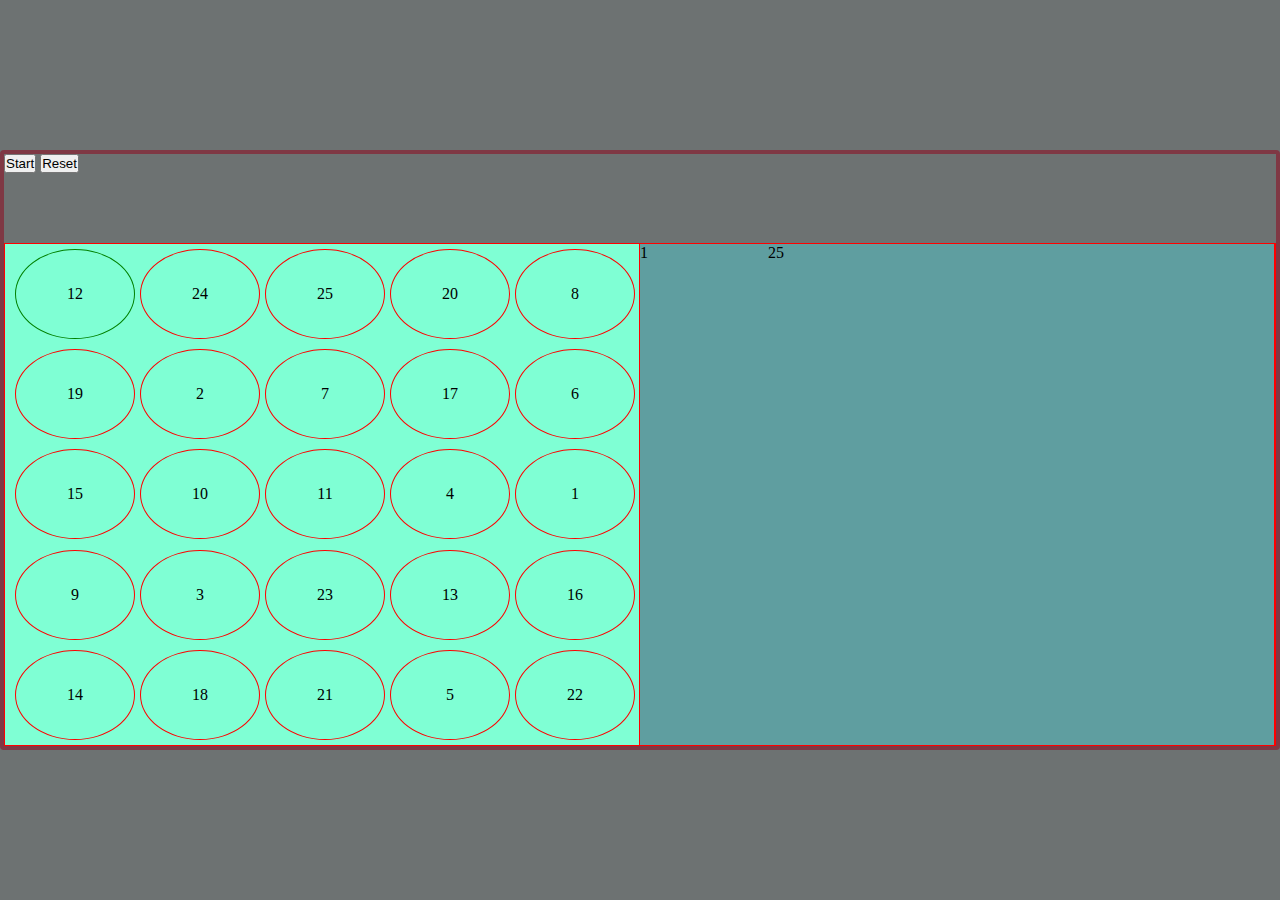
==== main.html @ 538e3bf7 "new" ====
<!DOCTYPE html>
<html lang="en">
  <head>
    <meta charset="UTF-8" />
    <meta name="viewport" content="width=device-width, initial-scale=1.0" />
    <link rel="stylesheet" href="/style.css" />
    <script src="/app.js" defer></script>
    <title>matrix game</title>
    <!-- https://a-kija.github.io/game01/ -->
  </head>
  <body>
    <div class="content-container">
      <div class="header">
        <button>Start</button>
        <button>Reset</button>
        <div class="clock"></div>
      </div>

      <div class="game-board">
        <div class="matrix-set"></div>
        <div class="matrix-unset">
          <span>1</span><span></span><span></span><span></span><span></span
          ><span></span><span></span><span></span><span></span><span></span
          ><span></span><span></span><span></span><span></span><span></span
          ><span></span><span></span><span></span><span></span><span></span
          ><span></span><span></span><span></span><span></span><span>25</span>
        </div>
      </div>
    </div>
  </body>
</html>
---- style.css ----
* {
  margin: 0;
  padding: 0;
  box-sizing: border-box;
}

body {
  height: 100vh;
  display: flex;
  align-items: center;
  justify-content: center;
  background-color: rgb(109, 114, 114);
}

.content-container {
  width: 1300px;
  height: 600px;
  border: solid 4px rgba(134, 37, 53, 0.755);
  border-radius: 4px;
}

.header {
  height: 15%;
}

.game-board {
  border: solid 1px red;
  height: 85%;
  display: flex;
  position: relative;
}

.matrix-set,
.matrix-unset {
  width: 50%;
  height: 100%;
  border-right: solid 1px red;
  background-color: aquamarine;
  display: flex;
  flex-wrap: wrap;
  gap: 5px;
}

.matrix-set {
  padding-left: 10px;
  padding-top: 5px;
}

.matrix-unset {
  background-color: cadetblue;
  width: 50%;
}

.matrix-set span {
  border: solid 1px red;
  width: 120px;
  height: 90px;
  border-radius: 50%;
  text-align: center;
  align-content: center;
  position: relative;
  transition: all 0.5 ease-in;
}

span:hover {
  cursor: pointer;
}

.matrix-set span:first-child {
  border-color: green;
  bottom: 0;
  left: 20;
}
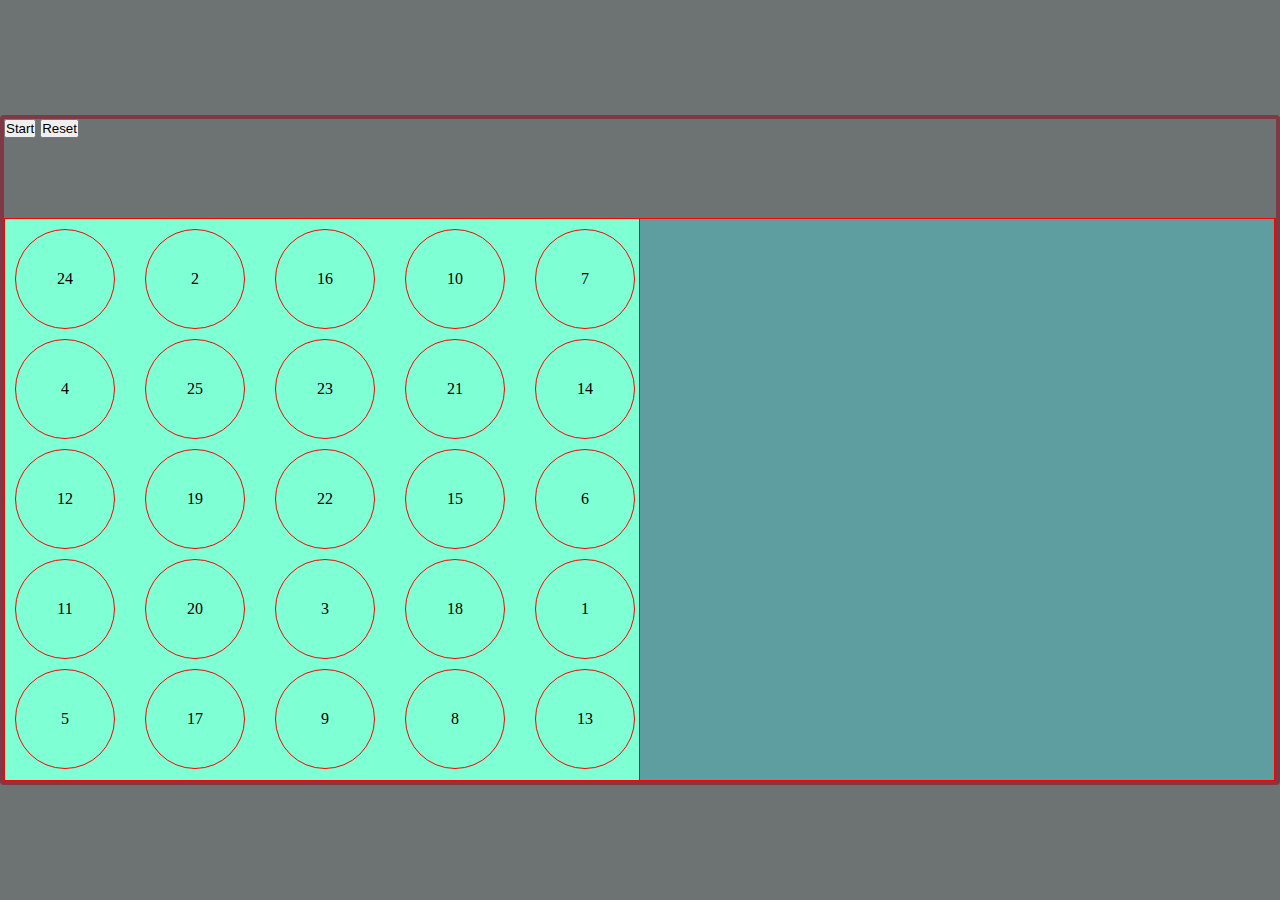
==== commit 49ac7dc6: "matrix set" ====
--- a/main.html
+++ b/main.html
@@ -17,14 +17,34 @@
       </div>
 
       <div class="game-board">
-        <div class="matrix-set"></div>
-        <div class="matrix-unset">
-          <span>1</span><span></span><span></span><span></span><span></span
-          ><span></span><span></span><span></span><span></span><span></span
-          ><span></span><span></span><span></span><span></span><span></span
-          ><span></span><span></span><span></span><span></span><span></span
-          ><span></span><span></span><span></span><span></span><span>25</span>
+        <div class="matrix-set">
+          <div class="ball"></div>
+          <div class="ball"></div>
+          <div class="ball"></div>
+          <div class="ball"></div>
+          <div class="ball"></div>
+          <div class="ball"></div>
+          <div class="ball"></div>
+          <div class="ball"></div>
+          <div class="ball"></div>
+          <div class="ball"></div>
+          <div class="ball"></div>
+          <div class="ball"></div>
+          <div class="ball"></div>
+          <div class="ball"></div>
+          <div class="ball"></div>
+          <div class="ball"></div>
+          <div class="ball"></div>
+          <div class="ball"></div>
+          <div class="ball"></div>
+          <div class="ball"></div>
+          <div class="ball"></div>
+          <div class="ball"></div>
+          <div class="ball"></div>
+          <div class="ball"></div>
+          <div class="ball"></div>
         </div>
+        <div class="matrix-unset"></div>
       </div>
     </div>
   </body>
--- a/style.css
+++ b/style.css
@@ -14,7 +14,7 @@
 
 .content-container {
   width: 1300px;
-  height: 600px;
+  height: 670px;
   border: solid 4px rgba(134, 37, 53, 0.755);
   border-radius: 4px;
 }
@@ -36,14 +36,7 @@
   height: 100%;
   border-right: solid 1px red;
   background-color: aquamarine;
-  display: flex;
-  flex-wrap: wrap;
-  gap: 5px;
-}
-
-.matrix-set {
-  padding-left: 10px;
-  padding-top: 5px;
+  padding: 10px;
 }
 
 .matrix-unset {
@@ -51,23 +44,59 @@
   width: 50%;
 }
 
-.matrix-set span {
+.ball {
   border: solid 1px red;
-  width: 120px;
-  height: 90px;
+  width: 100px;
+  height: 100px;
   border-radius: 50%;
   text-align: center;
   align-content: center;
-  position: relative;
+  position: absolute;
   transition: all 0.5 ease-in;
 }
 
-span:hover {
+.ball:hover {
   cursor: pointer;
 }
+/* left + 130px
+top + 110px */
 
-.matrix-set span:first-child {
-  border-color: green;
-  bottom: 0;
-  left: 20;
+/* .matrix-set .ball:nth-child(2) {
+  left: 150px; 
+  top: 10px;
 }
+
+.matrix-set .ball:nth-child(3) {
+  left: 280px;
+  top: 10px;
+}
+
+.matrix-set .ball:nth-child(4) {
+  left: 410px;
+  top: 10px;
+}
+
+.matrix-set .ball:nth-child(5) {
+  left: 540px;
+  top: 10px;
+}
+
+.matrix-set .ball:nth-child(6) {
+  left: 10px;
+  top: 120px;
+}
+
+.matrix-set .ball:nth-child(7) {
+  left: 10px;
+  top: 230px;
+}
+
+.matrix-set .ball:nth-child(8) {
+  left: 10px;
+  top: 340px;
+}
+
+.matrix-set .ball:nth-child(9) {
+  left: 10px;
+  top: 450px;
+} */
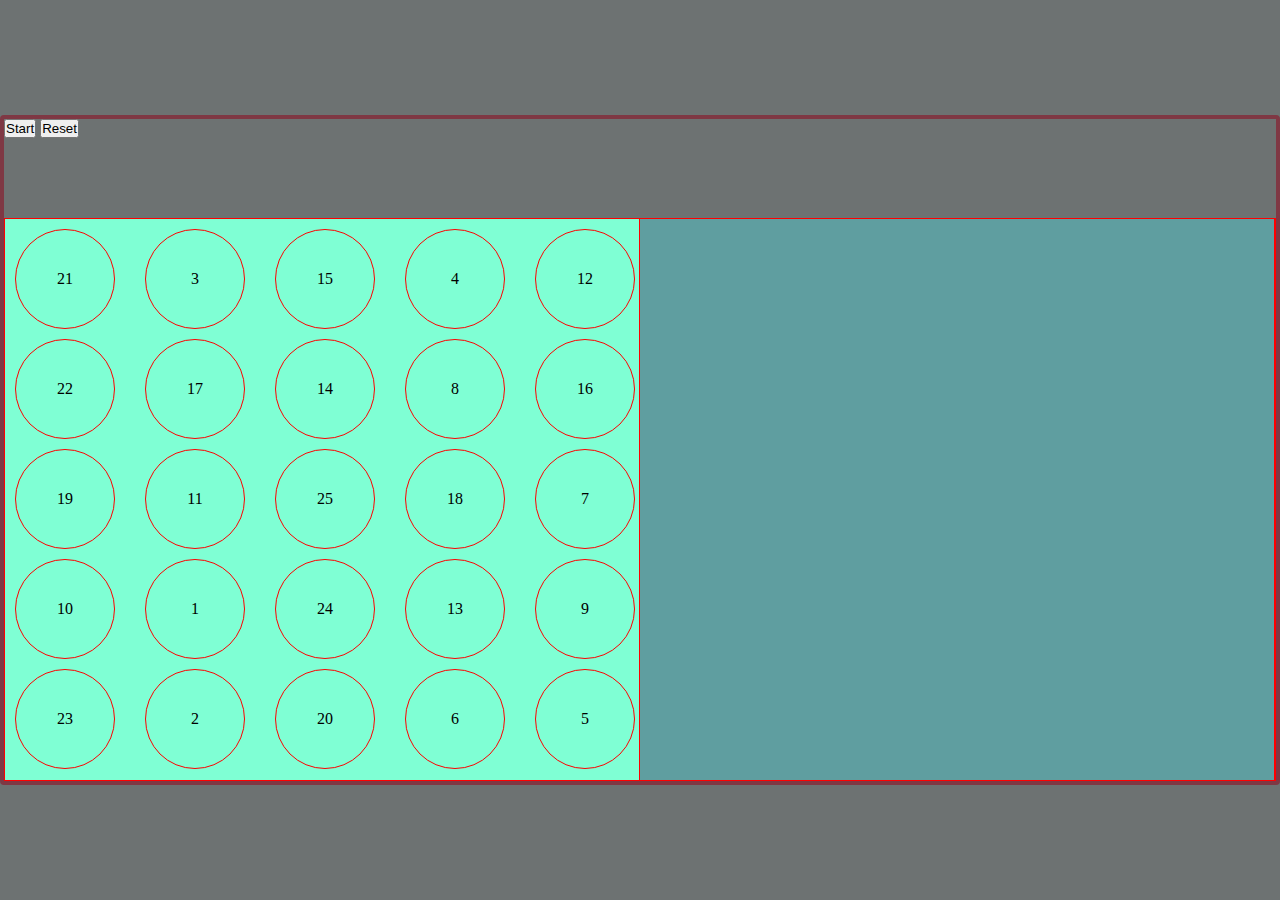
==== commit df1572a5: "game half done" ====
--- a/main.html
+++ b/main.html
@@ -12,7 +12,7 @@
     <div class="content-container">
       <div class="header">
         <button>Start</button>
-        <button>Reset</button>
+        <button class="reset">Reset</button>
         <div class="clock"></div>
       </div>
 
--- a/style.css
+++ b/style.css
@@ -52,7 +52,7 @@
   text-align: center;
   align-content: center;
   position: absolute;
-  transition: all 0.5 ease-in;
+  transition: all 1s ease-in;
 }
 
 .ball:hover {
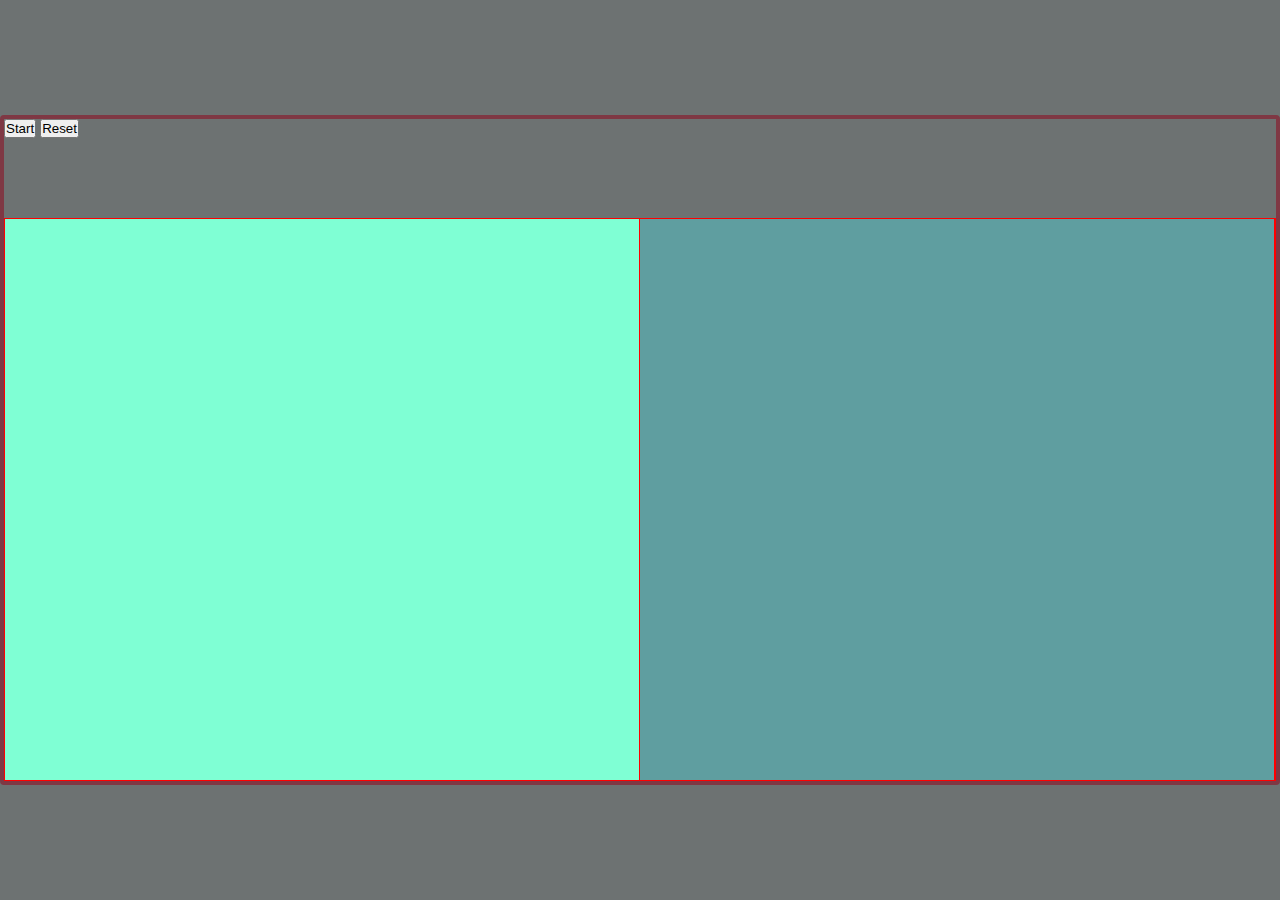
==== commit 1d7431f0: "masyvo isvalymas-reset" ====
--- a/main.html
+++ b/main.html
@@ -7,11 +7,12 @@
     <script src="/app.js" defer></script>
     <title>matrix game</title>
     <!-- https://a-kija.github.io/game01/ -->
+    <!-- https://docs.google.com/document/d/1SzzV1yy5UGxbdRN22mCLAbsVnMUeP3aBiPGpCrv9bEc/edit?usp=sharing -->
   </head>
   <body>
     <div class="content-container">
       <div class="header">
-        <button>Start</button>
+        <button class="start">Start</button>
         <button class="reset">Reset</button>
         <div class="clock"></div>
       </div>
--- a/style.css
+++ b/style.css
@@ -53,6 +53,7 @@
   align-content: center;
   position: absolute;
   transition: all 1s ease-in;
+  visibility: hidden;
 }
 
 .ball:hover {
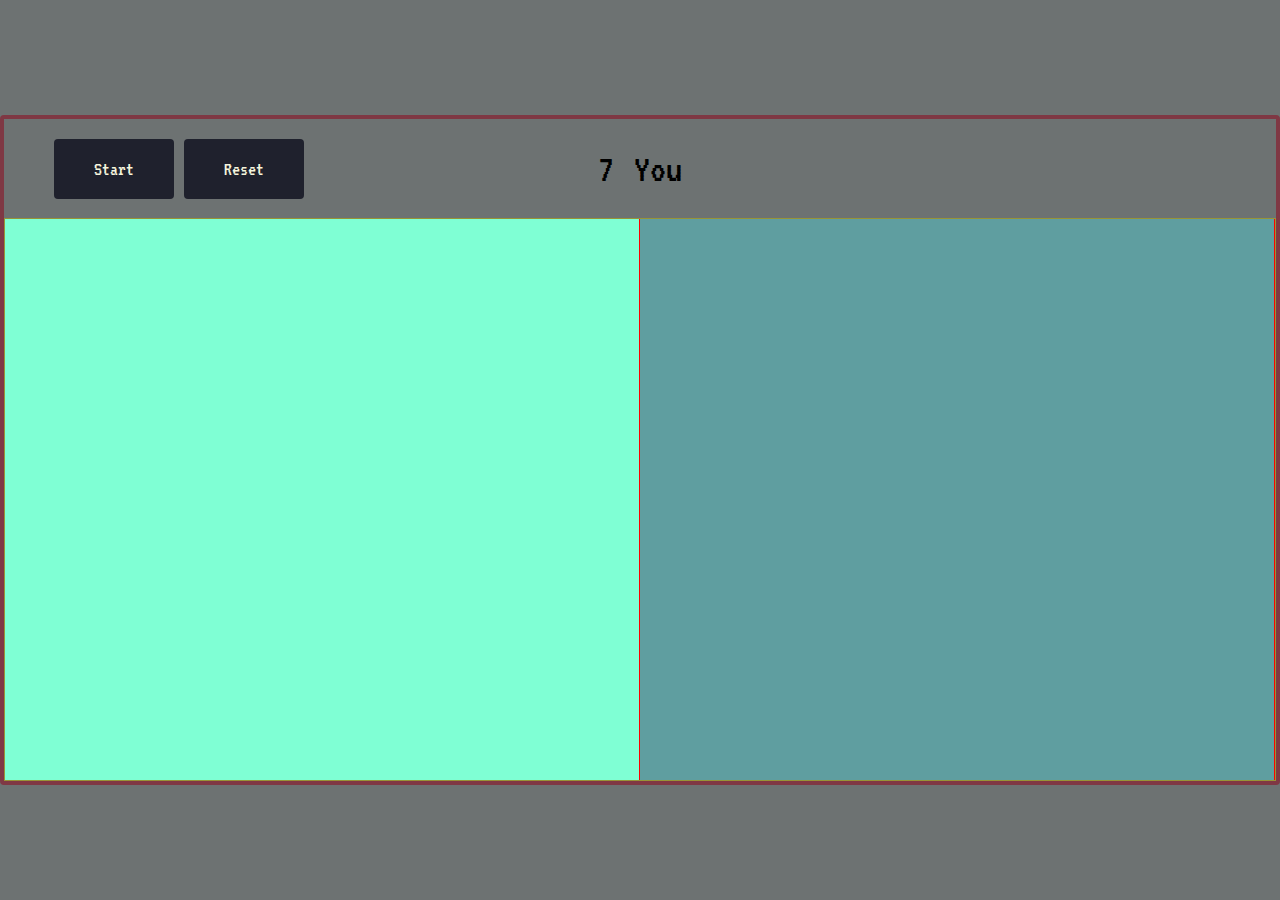
==== commit 99f4c88f: "css done" ====
--- a/main.html
+++ b/main.html
@@ -4,6 +4,12 @@
     <meta charset="UTF-8" />
     <meta name="viewport" content="width=device-width, initial-scale=1.0" />
     <link rel="stylesheet" href="/style.css" />
+    <link rel="preconnect" href="https://fonts.googleapis.com" />
+    <link rel="preconnect" href="https://fonts.gstatic.com" crossorigin />
+    <link
+      href="https://fonts.googleapis.com/css2?family=VT323&display=swap"
+      rel="stylesheet"
+    />
     <script src="/app.js" defer></script>
     <title>matrix game</title>
     <!-- https://a-kija.github.io/game01/ -->
@@ -12,9 +18,14 @@
   <body>
     <div class="content-container">
       <div class="header">
-        <button class="start">Start</button>
-        <button class="reset">Reset</button>
-        <div class="clock"></div>
+        <div class="buttons">
+          <button class="start">Start</button>
+          <button class="reset">Reset</button>
+        </div>
+
+        <div class="clock">7</div>
+        <!-- <div id="clock">AI kodas</div>  -->
+        <span class="alert-message">You</span>
       </div>
 
       <div class="game-board">
--- a/style.css
+++ b/style.css
@@ -2,6 +2,10 @@
   margin: 0;
   padding: 0;
   box-sizing: border-box;
+  font-size: 25px;
+  font-family: "VT323", monospace;
+  font-weight: 400;
+  font-style: normal;
 }
 
 body {
@@ -21,10 +25,32 @@
 
 .header {
   height: 15%;
+  display: flex;
+  justify-content: center;
+  align-items: center;
+  gap: 20px;
+  position: relative;
+}
+
+.buttons {
+  position: absolute;
+  left: 50px;
+}
+
+button {
+  color: beige;
+  font-size: 20px;
+  background-color: rgb(31, 33, 45);
+  border: none;
+  border-radius: 4px;
+  padding: 20px 40px;
+  font-family: "VT323", monospace;
+  font-weight: 400;
+  font-style: normal;
 }
 
 .game-board {
-  border: solid 1px red;
+  border: solid 1px rgb(151, 148, 55);
   height: 85%;
   display: flex;
   position: relative;
@@ -45,7 +71,7 @@
 }
 
 .ball {
-  border: solid 1px red;
+  border: solid 4px rgb(18, 10, 10);
   width: 100px;
   height: 100px;
   border-radius: 50%;
@@ -54,11 +80,18 @@
   position: absolute;
   transition: all 1s ease-in;
   visibility: hidden;
+  /* background-image: linear-gradient(90deg, red, blue); */
 }
 
 .ball:hover {
   cursor: pointer;
 }
+
+.alert-message,
+.clock {
+  font-size: 40px;
+}
+
 /* left + 130px
 top + 110px */
 
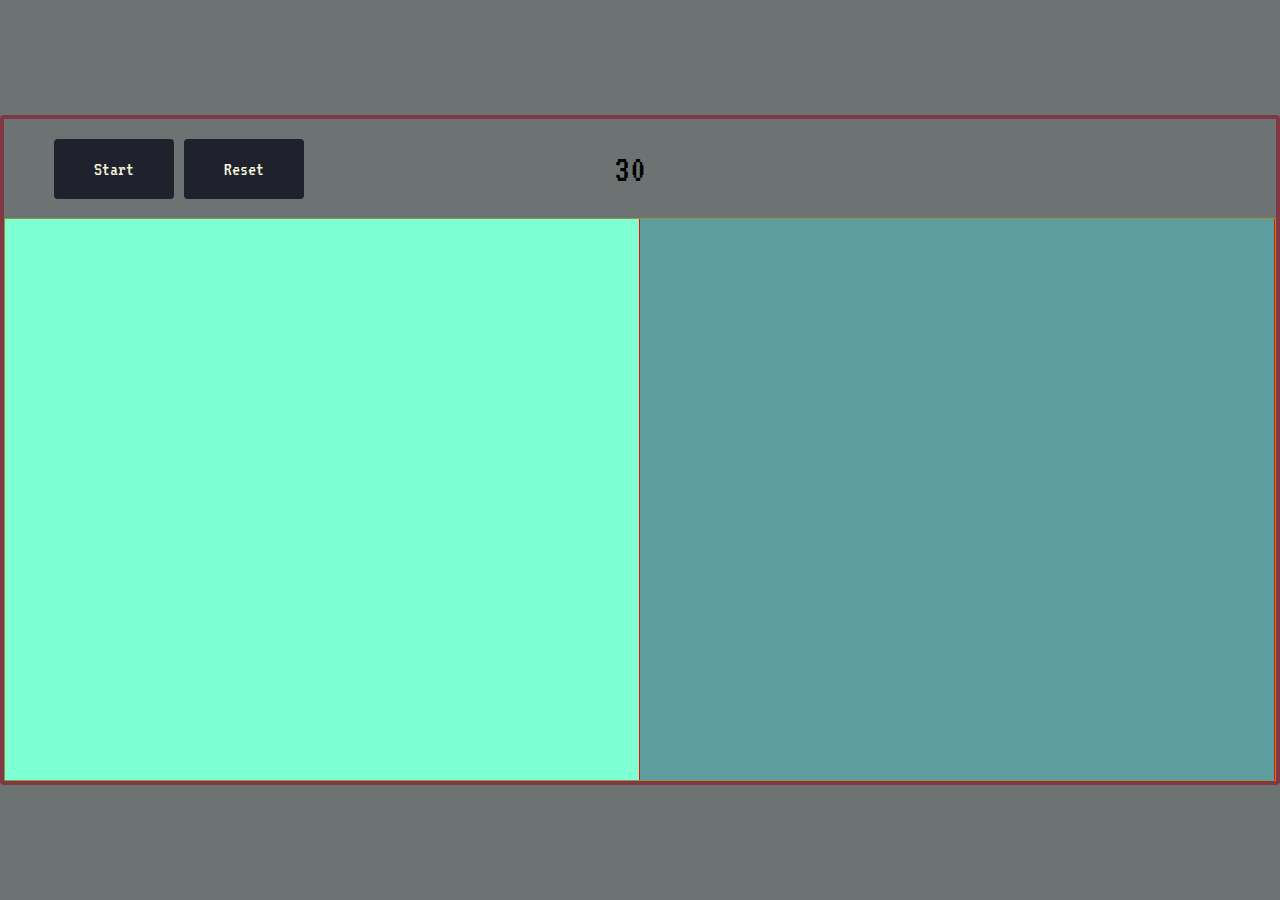
==== commit 7b937aaa: "clock done" ====
--- a/main.html
+++ b/main.html
@@ -23,9 +23,9 @@
           <button class="reset">Reset</button>
         </div>
 
-        <div class="clock">7</div>
+        <div class="clock">10</div>
         <!-- <div id="clock">AI kodas</div>  -->
-        <span class="alert-message">You</span>
+        <span class="alert-message"></span>
       </div>
 
       <div class="game-board">
--- a/style.css
+++ b/style.css
@@ -47,6 +47,10 @@
   font-family: "VT323", monospace;
   font-weight: 400;
   font-style: normal;
+}
+
+button:hover {
+  cursor: pointer;
 }
 
 .game-board {
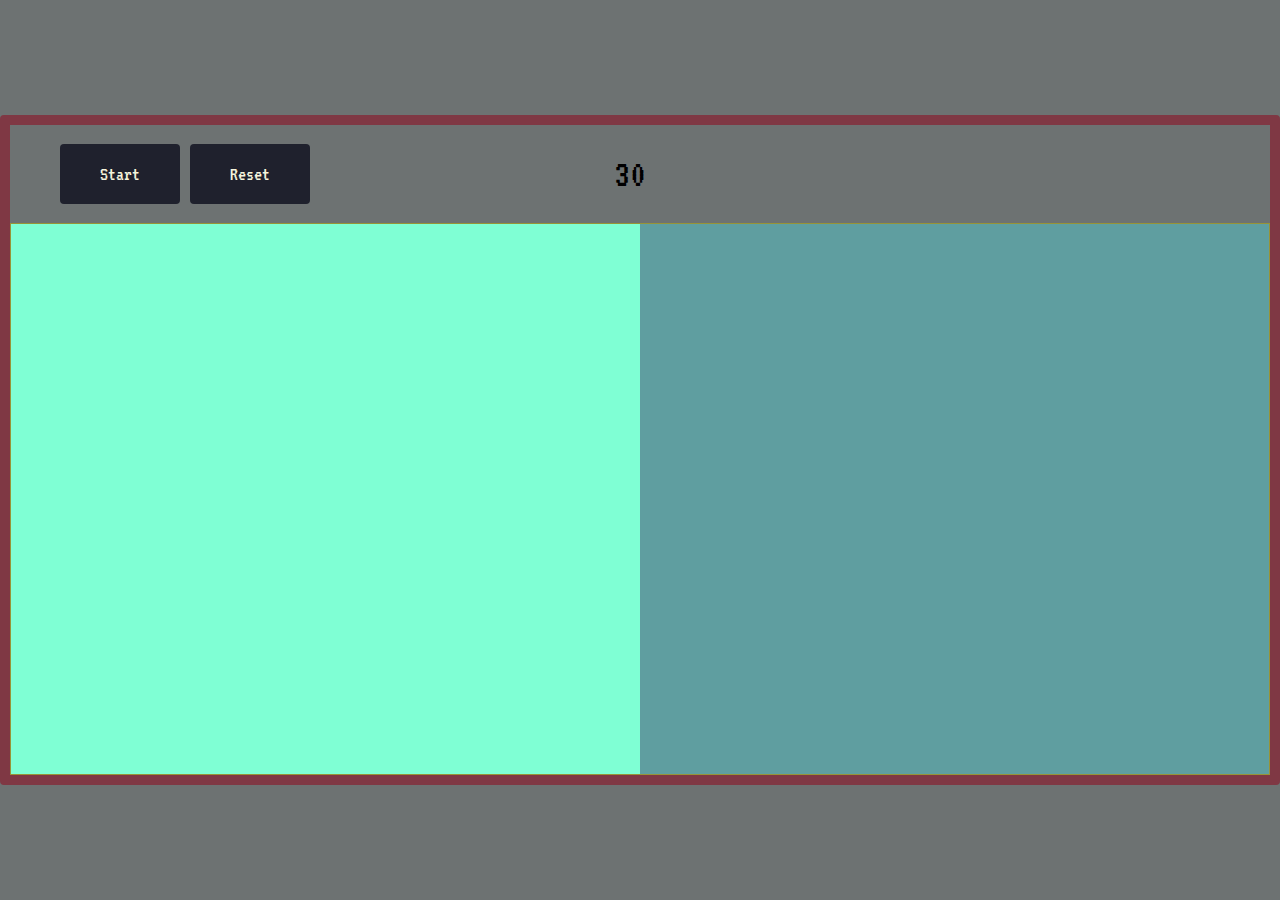
==== commit 61c2e9d9: "game done" ====
--- a/main.html
+++ b/main.html
@@ -24,13 +24,13 @@
         </div>
 
         <div class="clock">10</div>
-        <!-- <div id="clock">AI kodas</div>  -->
+      
         <span class="alert-message"></span>
       </div>
 
       <div class="game-board">
         <div class="matrix-set">
-          <div class="ball"></div>
+          <div id="set" class="ball"></div>
           <div class="ball"></div>
           <div class="ball"></div>
           <div class="ball"></div>
--- a/style.css
+++ b/style.css
@@ -19,7 +19,7 @@
 .content-container {
   width: 1300px;
   height: 670px;
-  border: solid 4px rgba(134, 37, 53, 0.755);
+  border: solid 10px rgba(134, 37, 53, 0.755);
   border-radius: 4px;
 }
 
@@ -64,13 +64,14 @@
 .matrix-unset {
   width: 50%;
   height: 100%;
-  border-right: solid 1px red;
+  /* border-right: solid 1px red; */
   background-color: aquamarine;
   padding: 10px;
 }
 
 .matrix-unset {
   background-color: cadetblue;
+  border: none;
   width: 50%;
 }
 
@@ -84,7 +85,19 @@
   position: absolute;
   transition: all 1s ease-in;
   visibility: hidden;
-  /* background-image: linear-gradient(90deg, red, blue); */
+}
+
+.set {
+  animation-name: kuku;
+  animation-duration: 1.5s;
+  animation-iteration-count: 1;
+  animation-timing-function: cubic-bezier(1, 0.07, 0, 1.03);
+}
+
+.ballShake:active {
+  animation-name: shake !important;
+  animation-duration: 0.1s;
+  animation-iteration-count: 3;
 }
 
 .ball:hover {
@@ -96,45 +109,25 @@
   font-size: 40px;
 }
 
-/* left + 130px
-top + 110px */
-
-/* .matrix-set .ball:nth-child(2) {
-  left: 150px; 
-  top: 10px;
+.green {
+  color: rgb(12, 97, 12);
 }
 
-.matrix-set .ball:nth-child(3) {
-  left: 280px;
-  top: 10px;
+@keyframes kuku {
+  0% {
+    left: 0px;
+  }
 }
+@keyframes shake {
+  0% {
+    transform: translateX(0);
+  }
 
-.matrix-set .ball:nth-child(4) {
-  left: 410px;
-  top: 10px;
+  40% {
+    transform: translateX(7px);
+  }
+
+  100% {
+    transform: translateX(-7px);
+  }
 }
-
-.matrix-set .ball:nth-child(5) {
-  left: 540px;
-  top: 10px;
-}
-
-.matrix-set .ball:nth-child(6) {
-  left: 10px;
-  top: 120px;
-}
-
-.matrix-set .ball:nth-child(7) {
-  left: 10px;
-  top: 230px;
-}
-
-.matrix-set .ball:nth-child(8) {
-  left: 10px;
-  top: 340px;
-}
-
-.matrix-set .ball:nth-child(9) {
-  left: 10px;
-  top: 450px;
-} */
